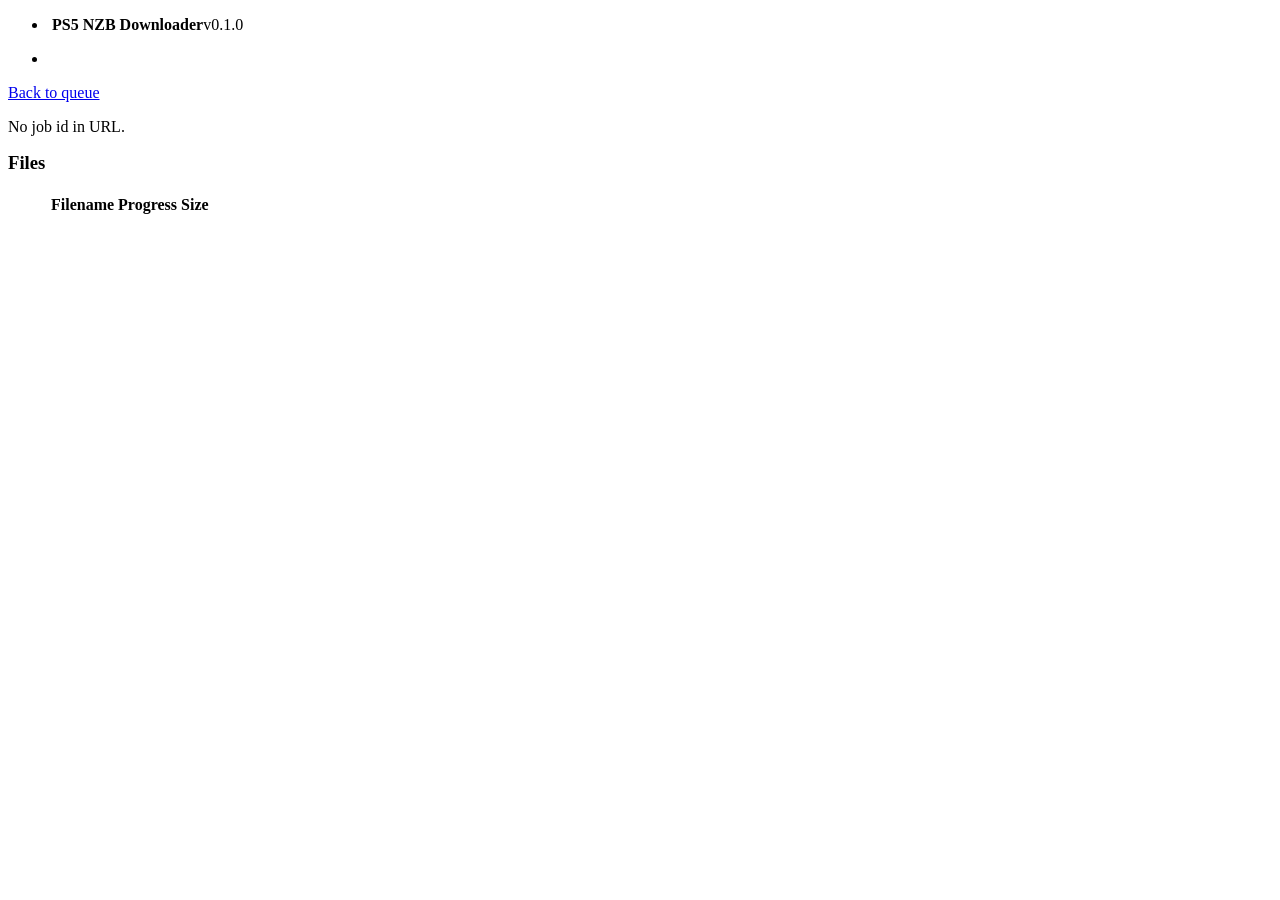
==== src/web/assets/job.html @ 6818258e "Add project files" ====
<!doctype html>
<html lang="en" data-theme="dark">
<head>
<meta charset="utf-8">
<meta name="viewport" content="width=device-width, initial-scale=1">
<title>Job details &mdash; PS5 NZB Downloader</title>
<link rel="icon" type="image/svg+xml" href="/favicon.svg">
<link rel="stylesheet" href="/pico.min.css">
<link rel="stylesheet" href="/fontawesome.min.css">
<link rel="stylesheet" href="/main.css">
</head>
<body>
<header class="site-header">
  <nav class="container-fluid">
    <ul><li class="brand"><strong><img src="/favicon.svg" alt="" class="brand-icon"> PS5 NZB Downloader</strong><span class="version-tag">v0.1.0</span></li></ul>
    <ul>
      <li><a href="/" class="icon-link" title="Dashboard" aria-label="Dashboard"><i class="fa-solid fa-house fa-lg"></i></a></li>
    </ul>
  </nav>
</header>

<main class="container-fluid">
  <p><a href="/"><i class="fa-solid fa-arrow-left"></i> Back to queue</a></p>

  <article id="job-header">
    <p class="muted">Loading&hellip;</p>
  </article>

  <article>
    <h3 style="margin-top:0;">Files</h3>
    <figure>
      <table>
        <thead>
          <tr><th>Filename</th><th>Progress</th><th>Size</th></tr>
        </thead>
        <tbody id="file-rows"></tbody>
      </table>
    </figure>
  </article>
</main>

<script src="/main.js"></script>
<script>
const params = new URLSearchParams(location.search);
const jobId = params.get('id');

async function refresh() {
  if (!jobId) {
    document.getElementById('job-header').innerHTML = '<p class="error-line">No job id in URL.</p>';
    return;
  }

  let job;
  try {
    job = await apiGet('/api/jobs/' + encodeURIComponent(jobId));
  } catch (e) {
    document.getElementById('job-header').innerHTML = `<p class="error-line">${escapeHtml(e.message)}</p>`;
    return;
  }

  const info = jobProgressInfo(job.progress);
  document.getElementById('job-header').innerHTML = `
    <h2 style="margin-top:0;">${escapeHtml(job.name)}</h2>
    <div class="stats-grid">
      <div class="stat"><div class="label">State</div><div class="value">${stateBadge(job.state)}</div></div>
      <div class="stat"><div class="label">Progress</div><div class="value">${info.pct}%</div></div>
      <div class="stat"><div class="label">Size</div><div class="value">${formatBytes(job.progress.total_bytes)}</div></div>
      <div class="stat"><div class="label">Retries</div><div class="value">${job.retries_used}</div></div>
    </div>
    <div style="margin-top:12px;">${progressBarHtml(job)}</div>
    ${job.output_dir ? `<p class="muted" style="margin-top:12px;">${escapeHtml(job.output_dir)}/${escapeHtml(job.name)}</p>` : ''}
    ${job.last_error ? `<p class="error-line" style="margin-top:12px;">${escapeHtml(job.last_error)}</p>` : ''}
  `;

  document.getElementById('file-rows').innerHTML = job.files.map(f => {
    const fpct = f.segment_count ? Math.round((f.downloaded_segment_count / f.segment_count) * 100) : 0;
    return `<tr>
      <td data-label="Filename">${escapeHtml(f.filename)}</td>
      <td data-label="Progress">
        <progress value="${fpct}" max="100"></progress>
        <span class="progress-label">${f.downloaded_segment_count}/${f.segment_count} segments</span>
      </td>
      <td data-label="Size">${formatBytes(f.bytes)}</td>
    </tr>`;
  }).join('') || '<tr><td colspan="3" class="muted">No files.</td></tr>';
}

window.refreshNow = refresh;
refresh();
setInterval(refresh, 2000);
</script>
</body>
</html>
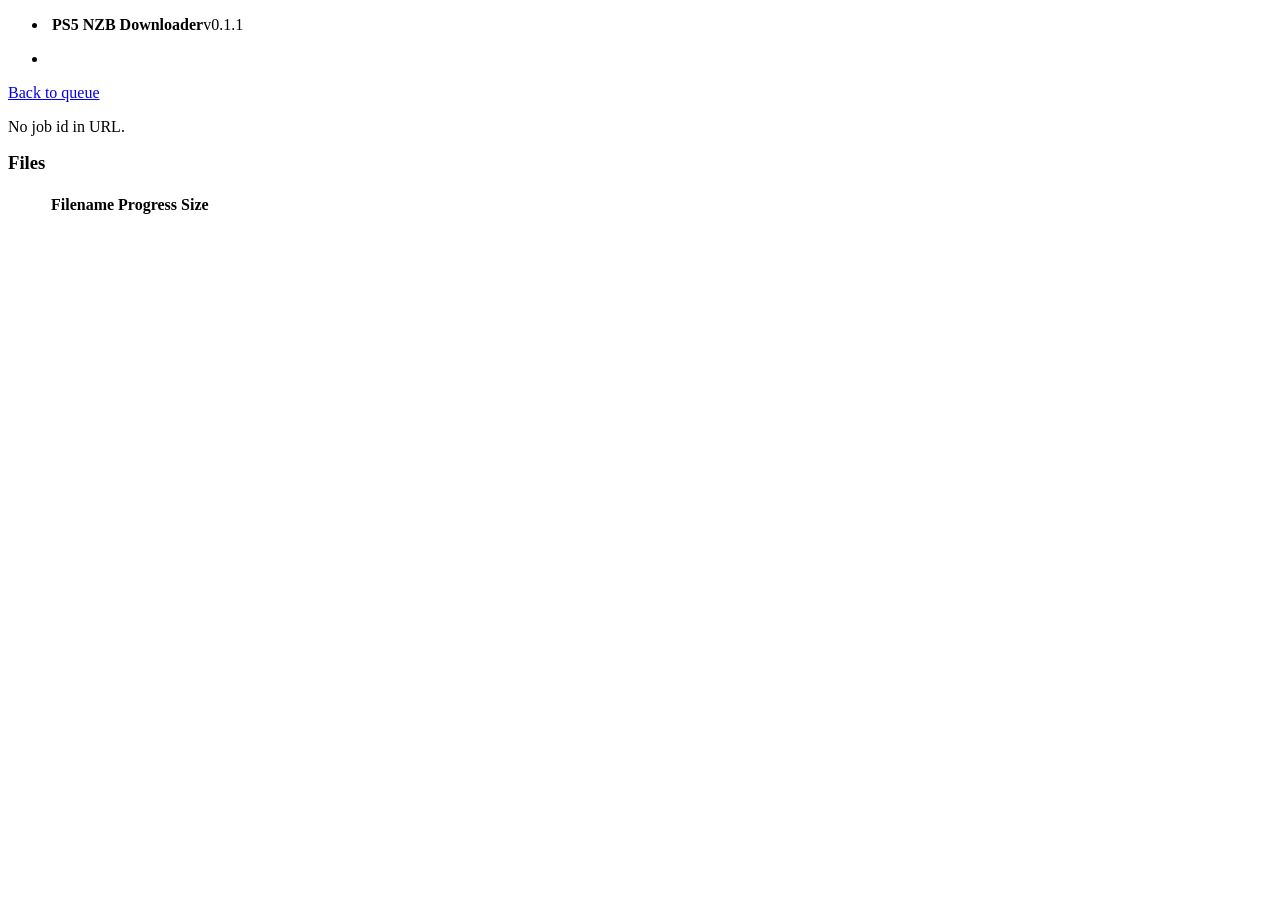
==== commit 3eba9794: "Some more ui fixes" ====
--- a/src/web/assets/job.html
+++ b/src/web/assets/job.html
@@ -3,7 +3,7 @@
 <head>
 <meta charset="utf-8">
 <meta name="viewport" content="width=device-width, initial-scale=1">
-<title>Job details &mdash; PS5 NZB Downloader</title>
+<title>PS5 NZB Downloader</title>
 <link rel="icon" type="image/svg+xml" href="/favicon.svg">
 <link rel="stylesheet" href="/pico.min.css">
 <link rel="stylesheet" href="/fontawesome.min.css">
@@ -12,7 +12,7 @@
 <body>
 <header class="site-header">
   <nav class="container-fluid">
-    <ul><li class="brand"><strong><img src="/favicon.svg" alt="" class="brand-icon"> PS5 NZB Downloader</strong><span class="version-tag">v0.1.0</span></li></ul>
+    <ul><li class="brand"><strong><img src="/favicon.svg" alt="" class="brand-icon"> PS5 NZB Downloader</strong><span class="version-tag">v0.1.1</span></li></ul>
     <ul>
       <li><a href="/" class="icon-link" title="Dashboard" aria-label="Dashboard"><i class="fa-solid fa-house fa-lg"></i></a></li>
     </ul>
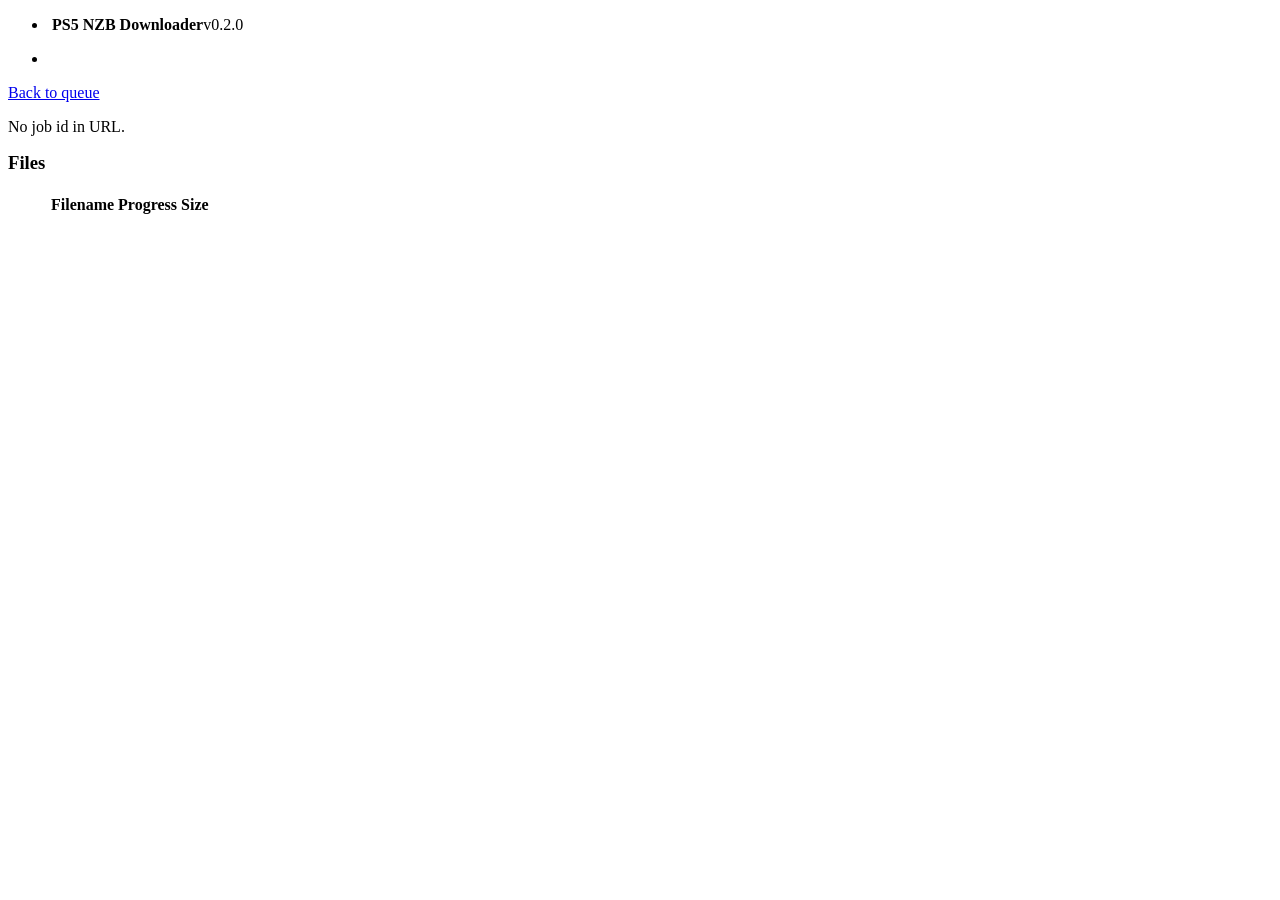
==== commit d744a6b9: "Bump version" ====
--- a/src/web/assets/job.html
+++ b/src/web/assets/job.html
@@ -12,7 +12,7 @@
 <body>
 <header class="site-header">
   <nav class="container-fluid">
-    <ul><li class="brand"><strong><img src="/favicon.svg" alt="" class="brand-icon"> PS5 NZB Downloader</strong><span class="version-tag">v0.1.1</span></li></ul>
+    <ul><li class="brand"><strong><img src="/favicon.svg" alt="" class="brand-icon"> PS5 NZB Downloader</strong><span class="version-tag">v0.2.0</span></li></ul>
     <ul>
       <li><a href="/" class="icon-link" title="Dashboard" aria-label="Dashboard"><i class="fa-solid fa-house fa-lg"></i></a></li>
     </ul>
@@ -58,14 +58,14 @@
     return;
   }
 
-  const info = jobProgressInfo(job.progress);
+  const info = jobProgressInfo(job.progress, job.id, job.state);
   document.getElementById('job-header').innerHTML = `
     <h2 style="margin-top:0;">${escapeHtml(job.name)}</h2>
     <div class="stats-grid">
       <div class="stat"><div class="label">State</div><div class="value">${stateBadge(job.state)}</div></div>
       <div class="stat"><div class="label">Progress</div><div class="value">${info.pct}%</div></div>
+      <div class="stat"><div class="label">ETA</div><div class="value">${info.eta || '-'}</div></div>
       <div class="stat"><div class="label">Size</div><div class="value">${formatBytes(job.progress.total_bytes)}</div></div>
-      <div class="stat"><div class="label">Retries</div><div class="value">${job.retries_used}</div></div>
     </div>
     <div style="margin-top:12px;">${progressBarHtml(job)}</div>
     ${job.output_dir ? `<p class="muted" style="margin-top:12px;">${escapeHtml(job.output_dir)}/${escapeHtml(job.name)}</p>` : ''}
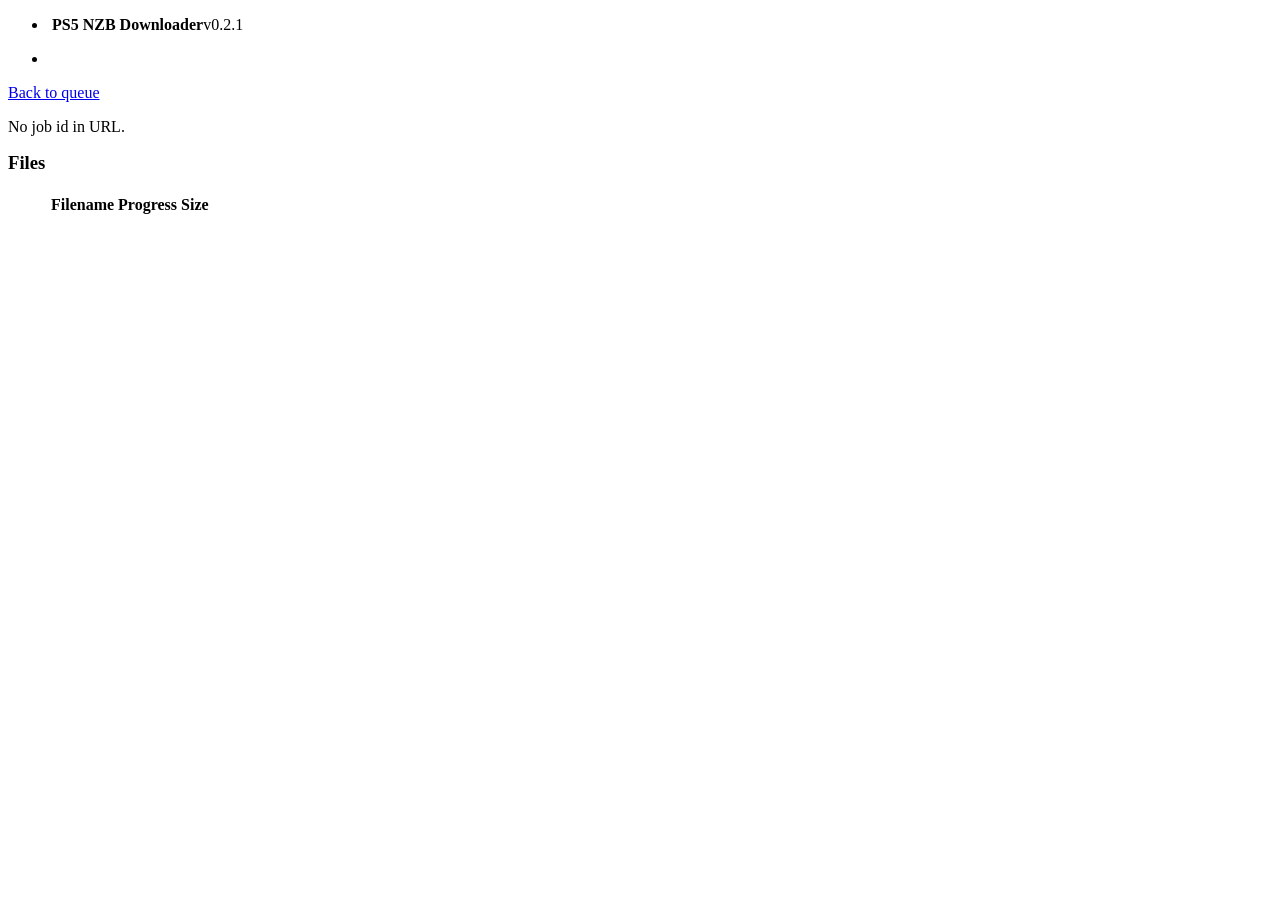
==== commit 19011639: "Defer PAR2 recovery volume downloads until repair is needed" ====
--- a/src/web/assets/job.html
+++ b/src/web/assets/job.html
@@ -12,7 +12,7 @@
 <body>
 <header class="site-header">
   <nav class="container-fluid">
-    <ul><li class="brand"><strong><img src="/favicon.svg" alt="" class="brand-icon"> PS5 NZB Downloader</strong><span class="version-tag">v0.2.0</span></li></ul>
+    <ul><li class="brand"><strong><img src="/favicon.svg" alt="" class="brand-icon"> PS5 NZB Downloader</strong><span class="version-tag">v0.2.1</span></li></ul>
     <ul>
       <li><a href="/" class="icon-link" title="Dashboard" aria-label="Dashboard"><i class="fa-solid fa-house fa-lg"></i></a></li>
     </ul>
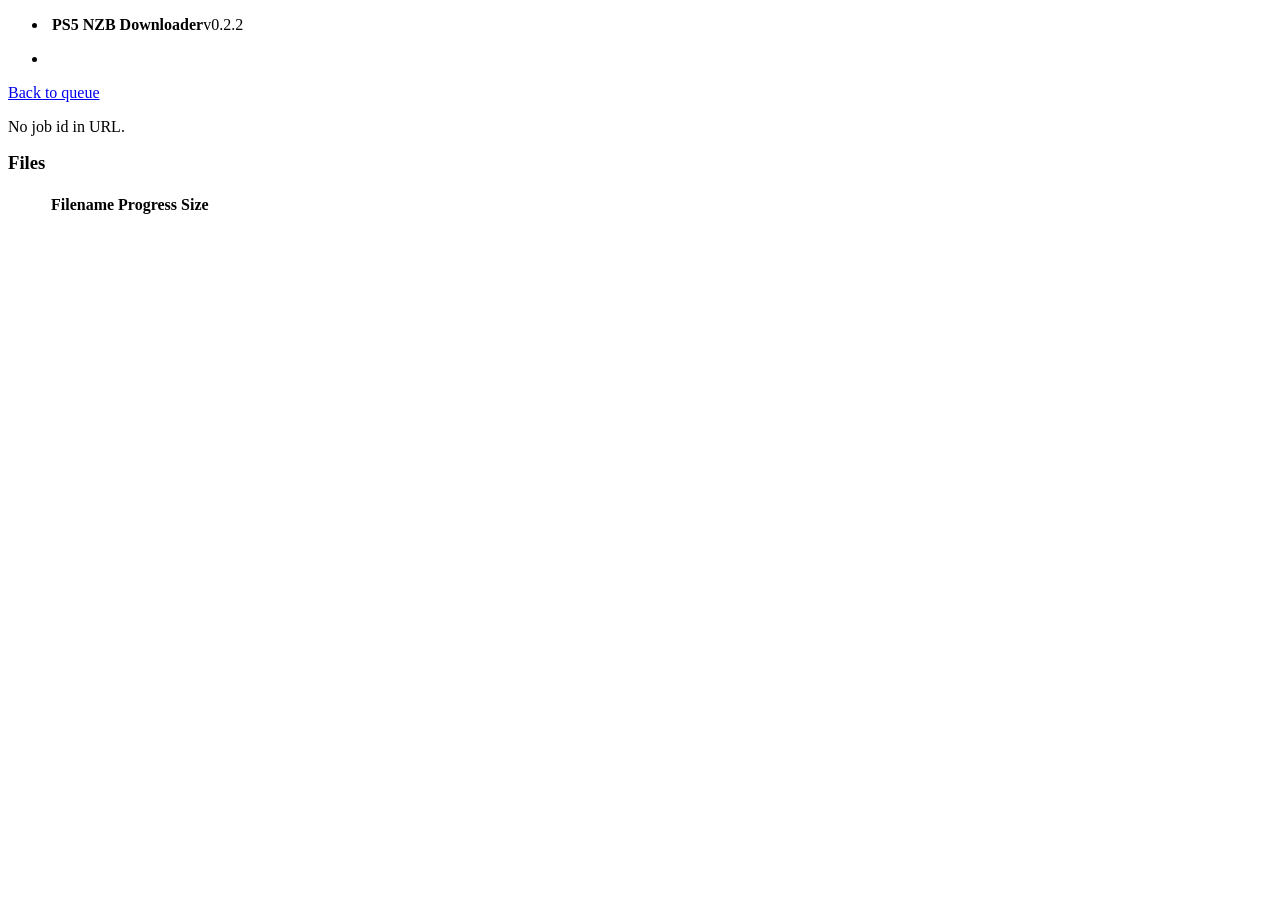
==== commit e7cfe98d: "Release downloaded files" ====
--- a/src/web/assets/job.html
+++ b/src/web/assets/job.html
@@ -12,7 +12,7 @@
 <body>
 <header class="site-header">
   <nav class="container-fluid">
-    <ul><li class="brand"><strong><img src="/favicon.svg" alt="" class="brand-icon"> PS5 NZB Downloader</strong><span class="version-tag">v0.2.1</span></li></ul>
+    <ul><li class="brand"><strong><img src="/favicon.svg" alt="" class="brand-icon"> PS5 NZB Downloader</strong><span class="version-tag">v0.2.2</span></li></ul>
     <ul>
       <li><a href="/" class="icon-link" title="Dashboard" aria-label="Dashboard"><i class="fa-solid fa-house fa-lg"></i></a></li>
     </ul>
